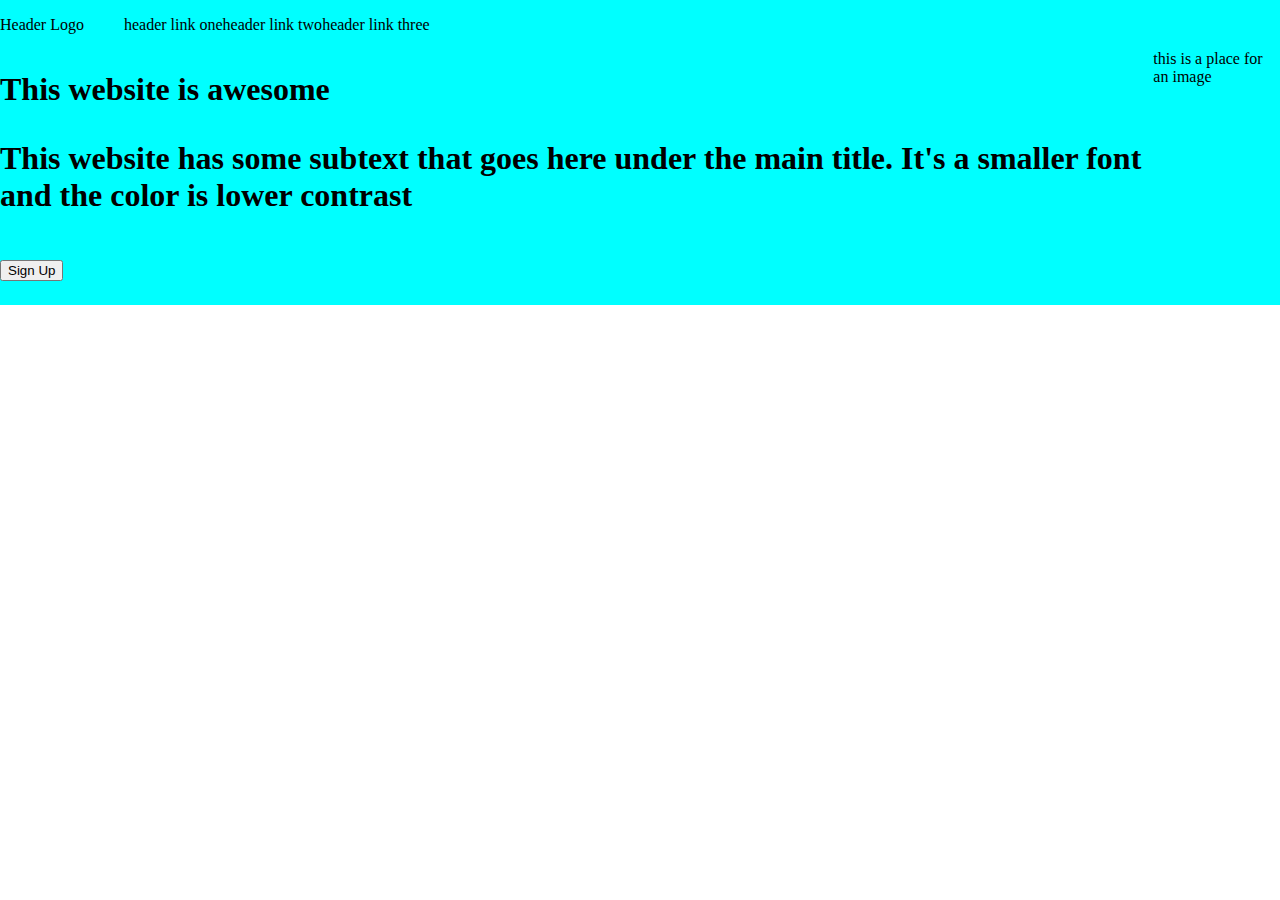
==== landing-page/index.html @ 14f57bdf "most of top section is layed out" ====
<!DOCTYPE html>
<html lang="en">
<head>
    <meta charset="UTF-8">
    <meta http-equiv="X-UA-Compatible" content="IE=edge">
    <meta name="viewport" content="width=device-width, initial-scale=1.0">
    <title>Page</title>
    <link href="../landing-page/styles.css" rel="stylesheet">
</head>
<body>
   <div class="top">
   <div class="header">
    <p class="logo">Header Logo</p>
   <div class="links">
    <ul>
        <li><a href="#">header link one</a></li>
        <li><a href="#">header link two</a></li>
        <li><a href="#">header link three</a></li>
    </ul>
   </div>
   </div>
   <div class="under-header">
    <div class="left-under">
    <h1 class="header1">This website is awesome</p>
    <p class="text1">This website has some subtext that goes here under the main title. It's a smaller font and the color is lower contrast</p>
    <button class="signup">Sign Up</button>
    </div>
    <div class="right-under">this is a place for an image</div>
    
   </div>
   </div>
    
</body>
</html>
---- landing-page/styles.css ----
ul {
    display:flex;
    list-style-type:none;
}

a {
    text-decoration: none;
    color:rgb(0, 0, 0);
}

.top {
   display:flex;
   flex-direction:column;
   background-color:aqua;
}

.header {
    display:flex;
}

.under-header {
    display:flex;
}

body {
    margin:0;
}
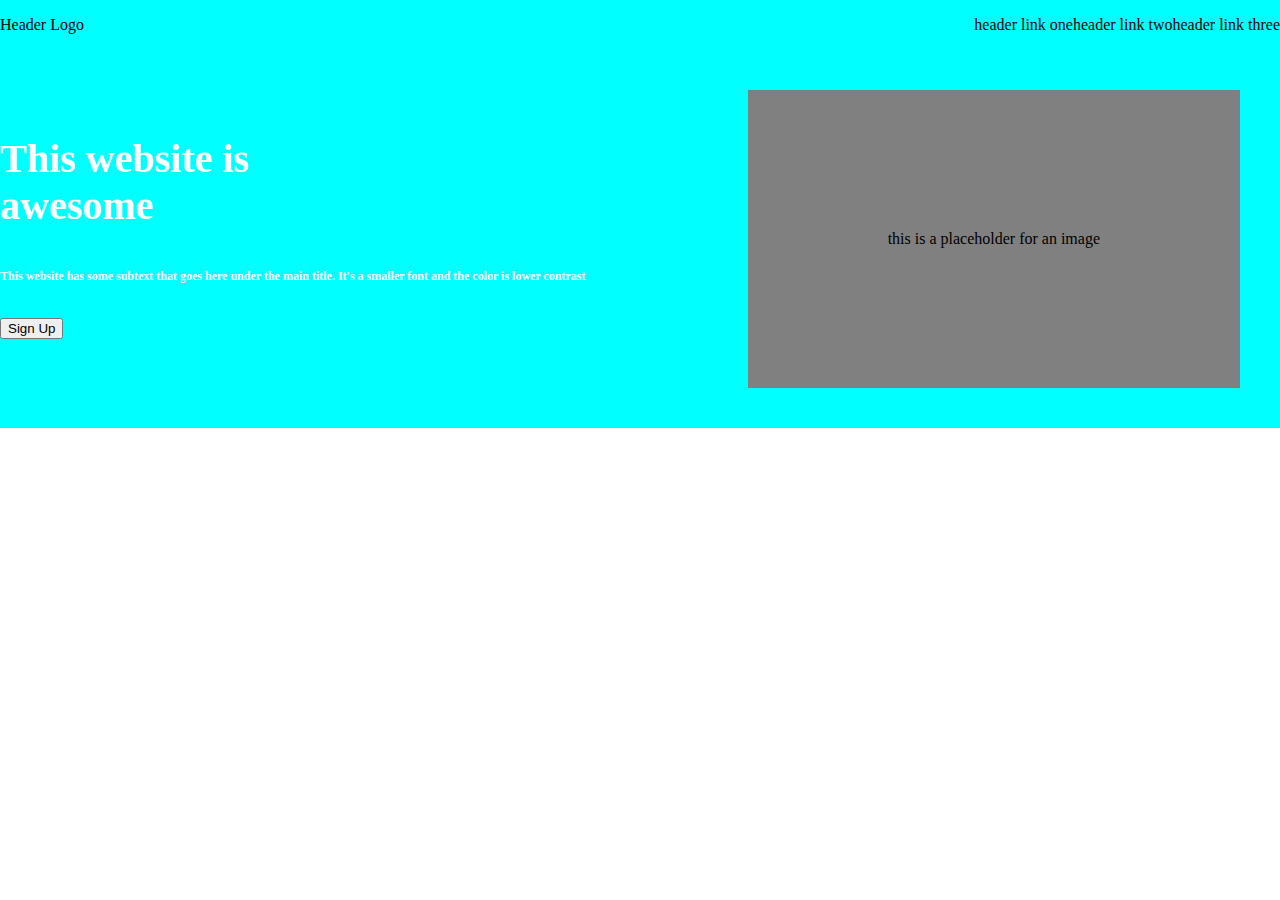
==== commit 6a5d46c6: "top section ready for styling" ====
--- a/landing-page/index.html
+++ b/landing-page/index.html
@@ -21,11 +21,11 @@
    </div>
    <div class="under-header">
     <div class="left-under">
-    <h1 class="header1">This website is awesome</p>
+    <h1>This website is<br> awesome</p>
     <p class="text1">This website has some subtext that goes here under the main title. It's a smaller font and the color is lower contrast</p>
     <button class="signup">Sign Up</button>
     </div>
-    <div class="right-under">this is a place for an image</div>
+    <div class="right-under">this is a placeholder for an image</div>
     
    </div>
    </div>
--- a/landing-page/styles.css
+++ b/landing-page/styles.css
@@ -16,14 +16,32 @@
 
 .header {
     display:flex;
+    justify-content:space-between;
 }
 
 .under-header {
     display:flex;
+    align-items:center;
+    justify-content:space-between;
 }
 
 body {
     margin:0;
 }
 
+h1 {
+    font-size:40px;
+    color:white;
+}
 
+.text1 {
+    font-size:12px;
+    
+}
+
+.right-under {
+    background-color:grey;
+    padding:140px;
+    margin:40px;
+}
+
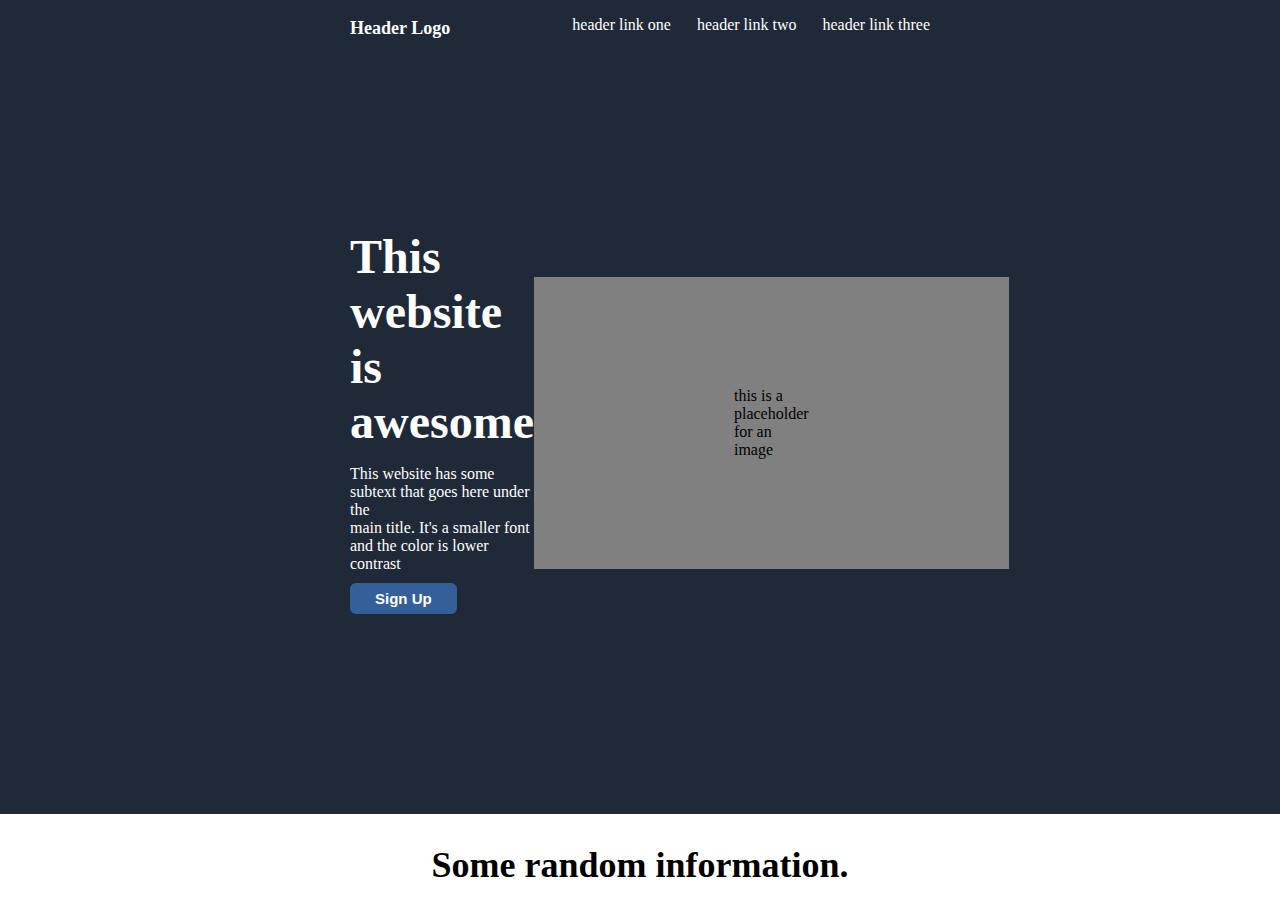
==== commit 3145677b: "top section is done" ====
--- a/landing-page/index.html
+++ b/landing-page/index.html
@@ -21,14 +21,24 @@
    </div>
    <div class="under-header">
     <div class="left-under">
-    <h1>This website is<br> awesome</p>
-    <p class="text1">This website has some subtext that goes here under the main title. It's a smaller font and the color is lower contrast</p>
+    <h1>This website is<br> awesome</h1>
+    <p class="text1">This website has some subtext that goes here under the<br> main title. It's a smaller font and the color is lower<br> contrast</p>
     <button class="signup">Sign Up</button>
     </div>
     <div class="right-under">this is a placeholder for an image</div>
     
    </div>
    </div>
+
+   <div class="second">
+    <h2>Some random information.</h2>
+    <div class="images">
+    <div class="image1"></div>
+    <div class="image2"></div>
+    <div class="image3"></div>
+    <div class="image4"></div>
+    </div>
+   </div>
     
 </body>
 </html>--- a/landing-page/styles.css
+++ b/landing-page/styles.css
@@ -1,47 +1,107 @@
+/*top*/
 ul {
     display:flex;
     list-style-type:none;
+    gap:26px;
 }
 
 a {
     text-decoration: none;
-    color:rgb(0, 0, 0);
+    color:white;
+}
+
+.logo {
+    color:white;
+    font-size:18px;
+    font-weight:bold;
 }
 
 .top {
    display:flex;
    flex-direction:column;
-   background-color:aqua;
+   background-color:#1F2937;
 }
 
 .header {
     display:flex;
     justify-content:space-between;
+    margin-left:350px;
+    margin-right:350px;
+    margin-bottom:140px;
 }
 
 .under-header {
     display:flex;
     align-items:center;
-    justify-content:space-between;
+    justify-content:space-between ;
 }
 
 body {
     margin:0;
+    display:flex;
+    flex-direction:column;
 }
 
 h1 {
-    font-size:40px;
+    font-size:48px;
     color:white;
+    margin-bottom:10px;
 }
 
 .text1 {
-    font-size:12px;
-    
+    font-size:16px;
+    color:white;
+    margin-bottom:10px;
 }
 
 .right-under {
     background-color:grey;
-    padding:140px;
-    margin:40px;
+    padding:110px;
+    margin-right:400px;
+    margin-bottom:165px;
+    padding-left:200px;
+    padding-right:200px;
 }
 
+.left-under {
+    margin-left:350px;
+    margin-bottom:200px;
+}
+
+.signup {
+    background-color:#355f99;
+    color:white;
+    font-size:15px;
+    font-weight:bold;
+    padding-left:25px;
+    padding-right:25px;
+    padding-top:7px;
+    padding-bottom:7px;
+    border-radius:6px;
+    border:none;
+}
+
+/*second*/
+
+.second {
+    display:flex;
+    flex-direction:column;
+}
+
+h2 {
+    display:flex;
+    align-items:center;
+    justify-content:center;
+    font-size:36px;
+    color:black;
+    font-weight:bold;
+}
+
+.images {
+    display:flex;
+    justify-content:space-between;
+}
+
+.image1, .image2, .image3, .image4 {
+
+}
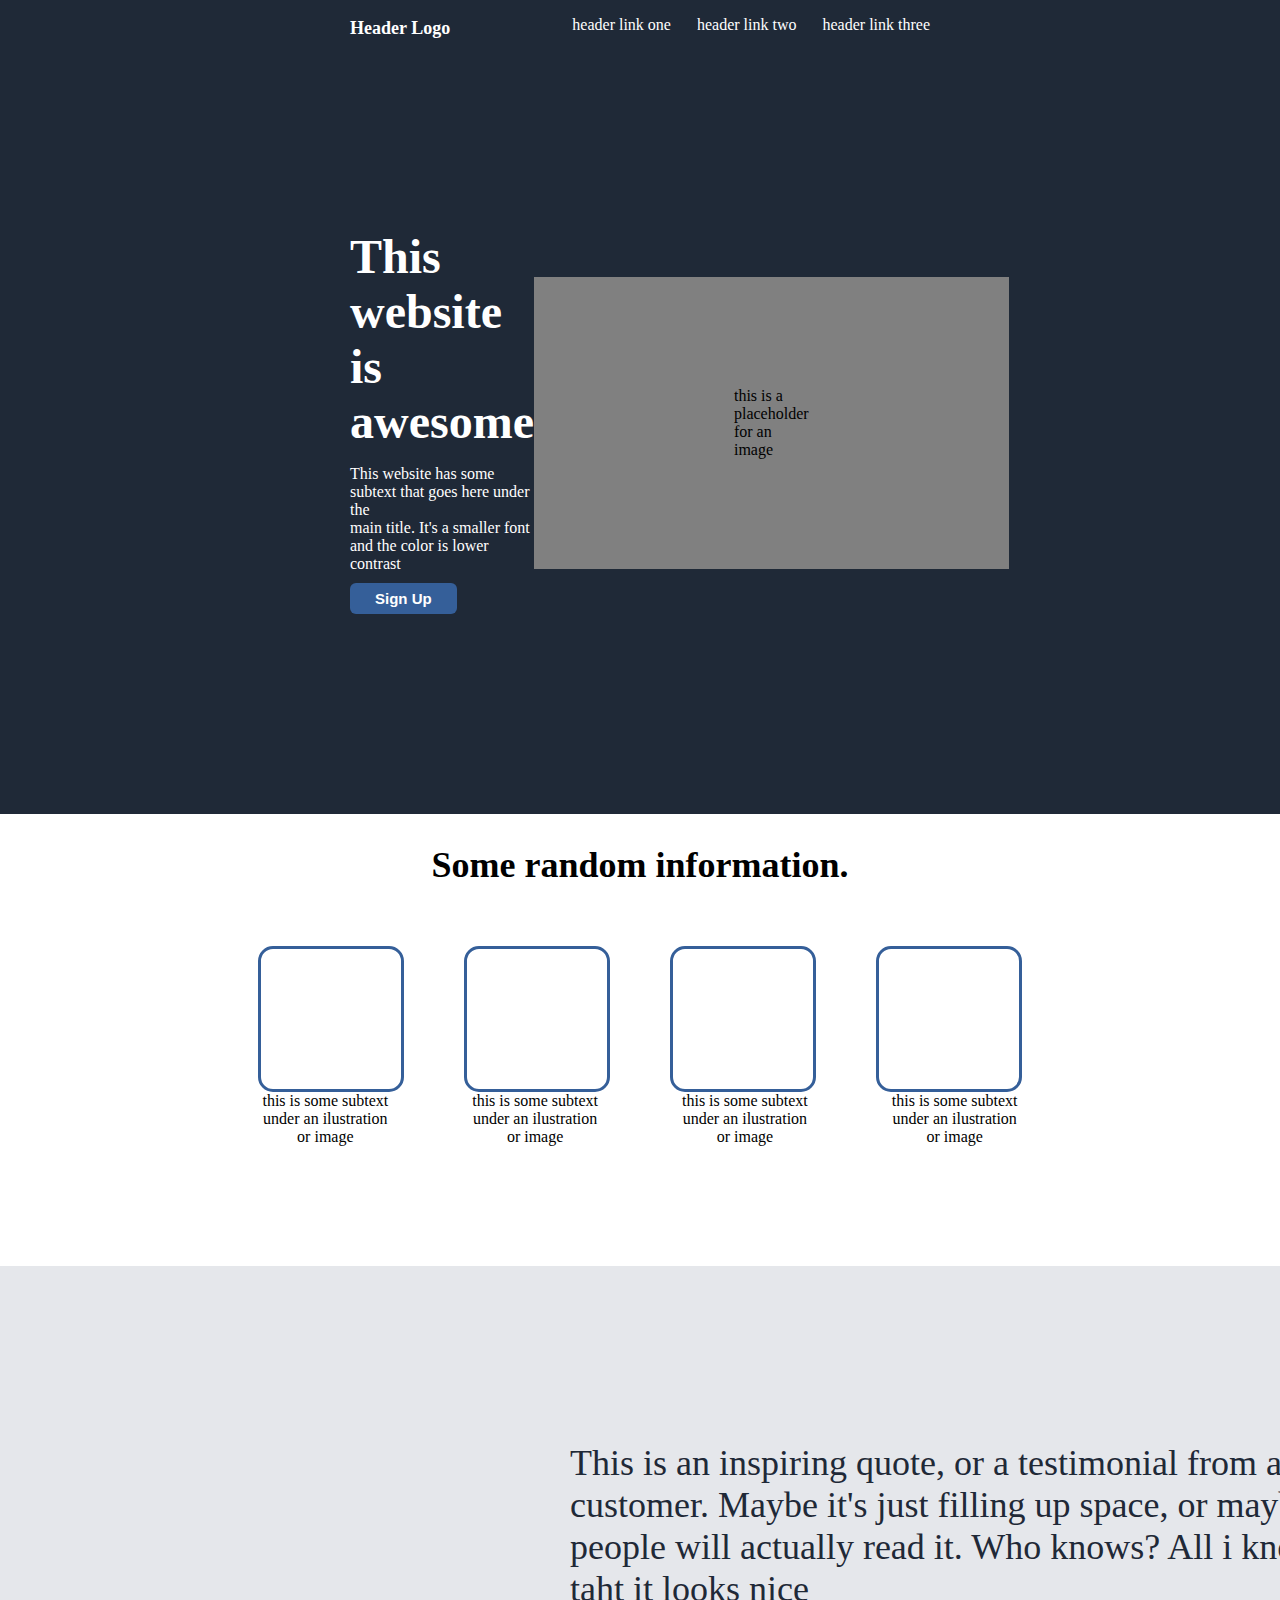
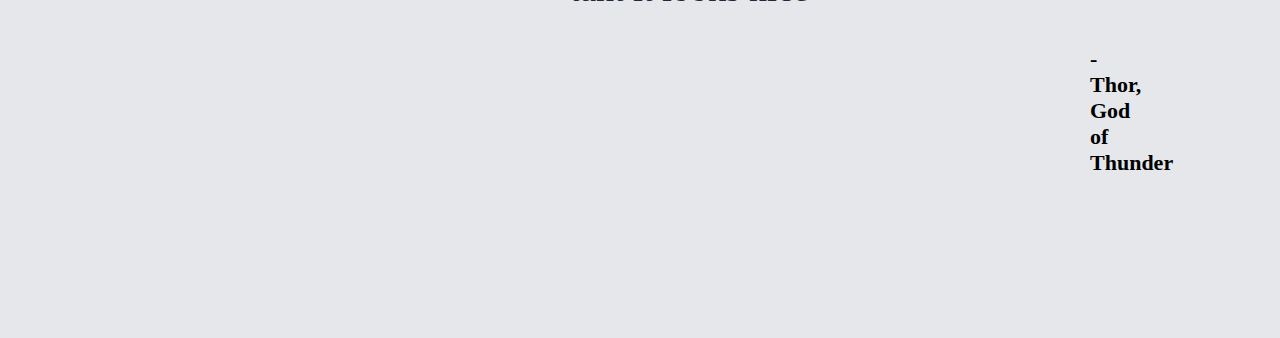
==== commit bfffd432: "first, second, third sections done" ====
--- a/landing-page/index.html
+++ b/landing-page/index.html
@@ -38,7 +38,18 @@
     <div class="image3"></div>
     <div class="image4"></div>
     </div>
-   </div>
+    <div class="undertext">
+    <span class="undertext1">this is some subtext<br> under an ilustration<br> or image</span>
+    <span class="undertext2">this is some subtext<br> under an ilustration<br> or image</span>
+    <span class="undertext3">this is some subtext<br> under an ilustration<br> or image</span>
+    <span class="undertext4">this is some subtext<br> under an ilustration<br> or image</span>
+    </div>
+    </div>
+
+    <div class="third">
+        <p class="quote">This is an inspiring quote, or a testimonial from a customer. Maybe it's just filling up space, or maybe people will actually read it. Who knows? All i know is taht it looks nice</p>
+        <p class="underquote">-Thor, God of Thunder</p>
+    </div>
     
 </body>
 </html>--- a/landing-page/styles.css
+++ b/landing-page/styles.css
@@ -86,6 +86,7 @@
 .second {
     display:flex;
     flex-direction:column;
+    padding-bottom:120px;
 }
 
 h2 {
@@ -99,9 +100,49 @@
 
 .images {
     display:flex;
-    justify-content:space-between;
+    justify-content:center;
 }
 
 .image1, .image2, .image3, .image4 {
+  border:solid;
+  color:#355f99;
+  padding:70px;
+  margin-left:30px;
+  margin-right:30px;
+  margin-top:30px;
+  border-radius:15px;
+}
 
+.undertext {
+    display:flex;
+    justify-content:center;
+    text-align:center;
+    
 }
+
+.undertext1, .undertext2, .undertext3, .undertext4 {
+    margin-left:42px;
+    margin-right:42px;
+}
+
+/*third*/
+
+.third {
+background-color:#E5E7EB;
+padding:140px;
+}
+
+.quote {
+display:flex;
+font-size:36px;
+color:#1F2937;
+width:800px;
+margin-left:430px;
+}
+
+.underquote {
+    font-size:22px;
+    font-weight:bold;
+    margin-left:950px;
+}
+
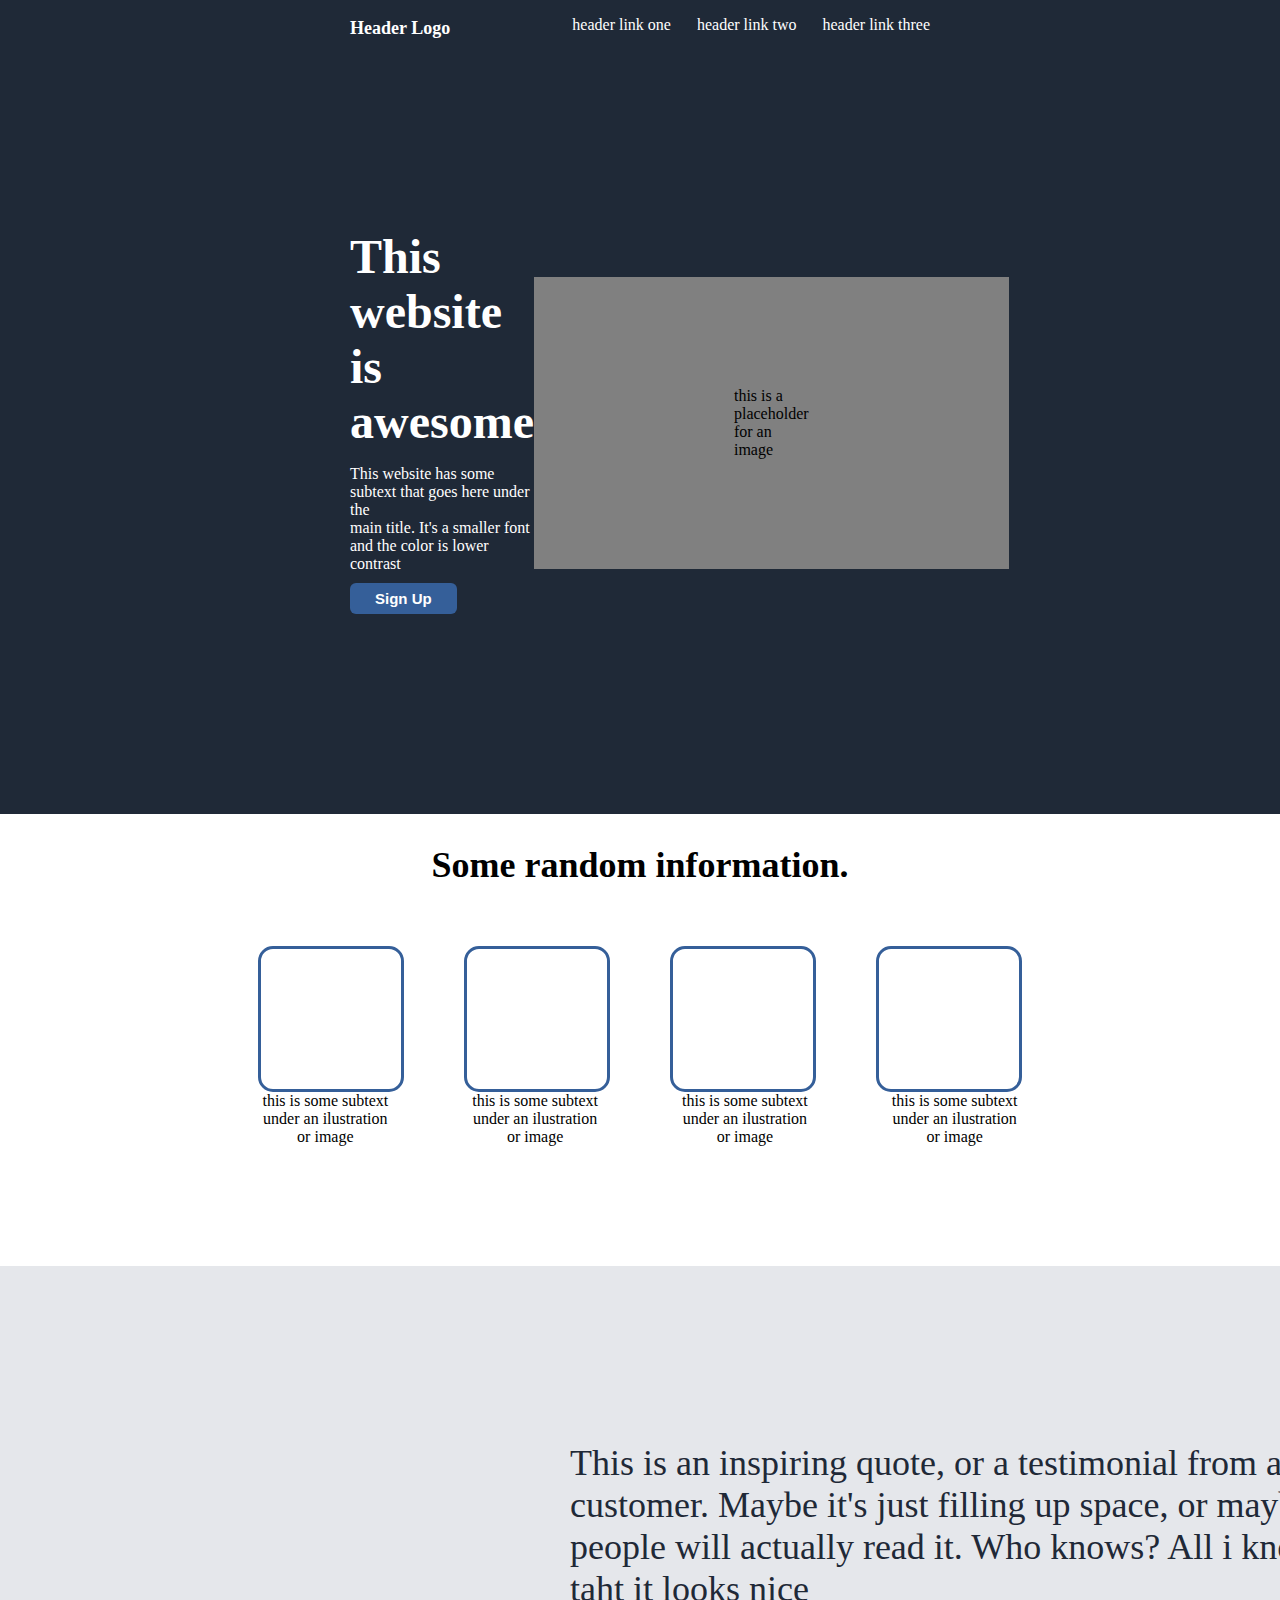
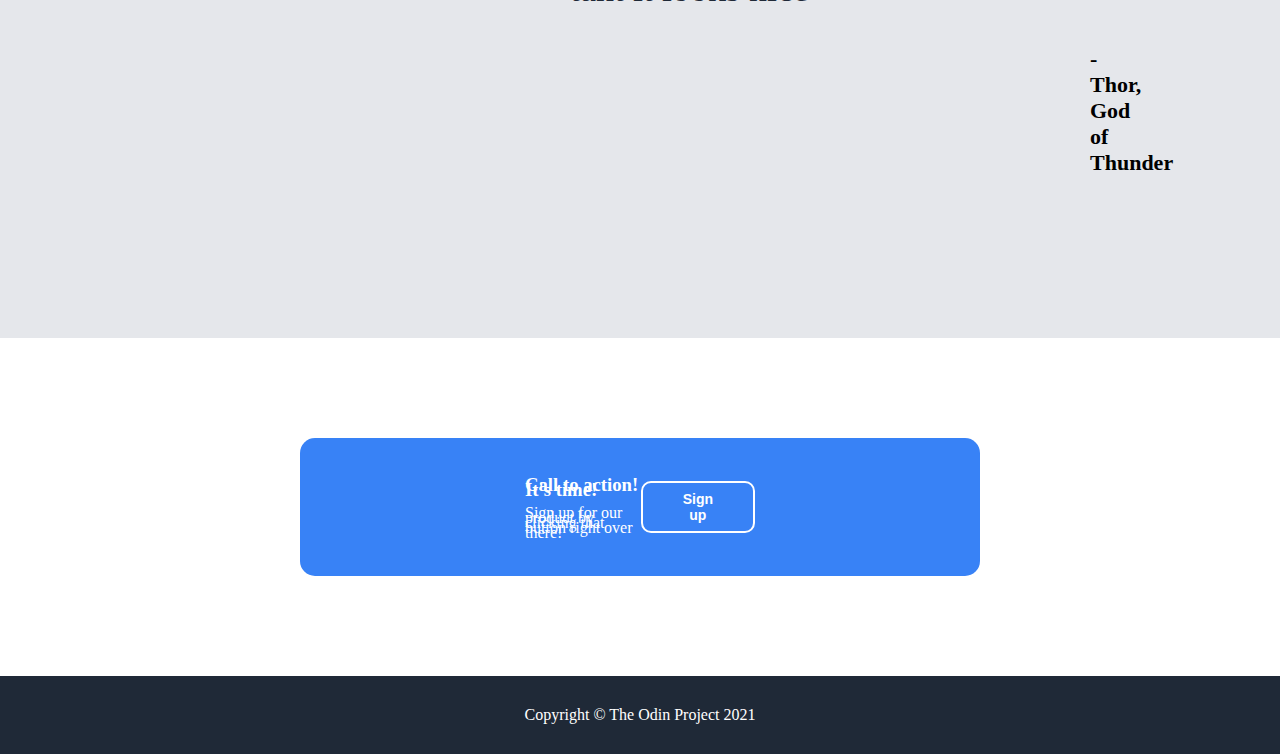
==== commit 21379594: "project finished" ====
--- a/landing-page/index.html
+++ b/landing-page/index.html
@@ -50,6 +50,16 @@
         <p class="quote">This is an inspiring quote, or a testimonial from a customer. Maybe it's just filling up space, or maybe people will actually read it. Who knows? All i know is taht it looks nice</p>
         <p class="underquote">-Thor, God of Thunder</p>
     </div>
+
+    <div class="fourth">
+        <div class="fourth-text">
+        <h3>Call to action! It's time!</h3>
+        <p class="fourth-under">Sign up for our product by clicking that button right over there!</p>
+        </div>
+        <button class="signup2">Sign up</button>
+    </div>
+
+    <footer>Copyright © The Odin Project 2021</footer>
     
 </body>
 </html>--- a/landing-page/styles.css
+++ b/landing-page/styles.css
@@ -146,3 +146,48 @@
     margin-left:950px;
 }
 
+/*fourth*/
+
+.fourth {
+    display:flex;
+    background-color:#3882F6;
+    margin:100px;
+    margin-left:300px;
+    margin-right:300px;
+    padding:25px;
+    justify-content:space-between;
+    align-items:center;
+    border-radius:15px;
+}
+
+.fourth-text {
+    color:white;
+    line-height:5px;
+    margin-left:200px;
+    
+}
+
+.signup2 {
+    background-color:#3882F6;
+    padding-left:40px;
+    padding-right:40px;
+    padding-top:8px;
+    padding-bottom:8px;
+    border:solid;
+    border-color:white;
+    border-radius:10px;
+    border-width:2px;
+    margin-right:200px;
+    color:white;
+    font-weight:bold;
+    font-size:14px;
+}
+
+footer {
+    display:flex;
+    background-color: #1F2937;
+    color:white;
+    align-items:center;
+    justify-content:center;
+    padding:30px;
+}